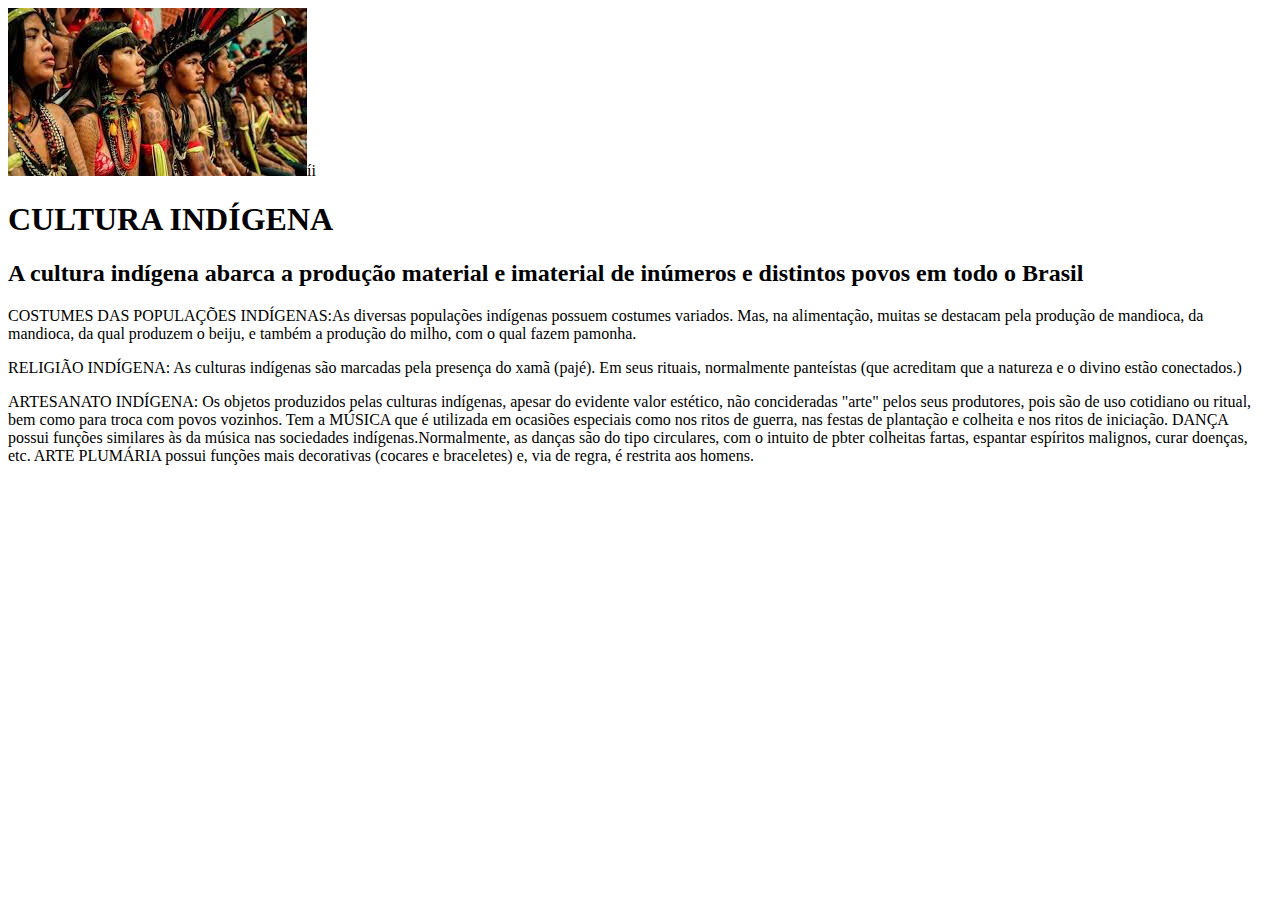
==== cultura.html @ 649b8c6c "12:12" ====
<!DOCTYPE html>
<html>
        <head>
                <title>CULTURA INDÍGENA</title>
                <link real="stylesheet" href="style.css">
        </head>
    
    <body>
          <div>
               <img src= "indígena.jpeg"  class= "indígena.jpeg"   >íi                <h1>CULTURA INDÍGENA</h1>
          </div>
 
            <h2>A cultura indígena abarca a produção material e imaterial de inúmeros e distintos povos em todo o Brasil</h2>

        </p>COSTUMES DAS POPULAÇÕES INDÍGENAS:As diversas populações indígenas possuem costumes variados. Mas, na alimentação, muitas se destacam pela produção de mandioca, da mandioca, da qual produzem o beiju, e também a produção do milho, com o qual fazem pamonha.

                </p>RELIGIÃO INDÍGENA: As culturas indígenas são marcadas pela presença do xamã (pajé). Em seus rituais, normalmente panteístas (que acreditam que a natureza e o divino estão conectados.)
                   </P>
                </p>ARTESANATO INDÍGENA: Os objetos produzidos pelas culturas indígenas, apesar do evidente valor estético, não concideradas "arte" pelos seus produtores, pois são de uso cotidiano ou ritual, bem como para troca com povos vozinhos. Tem a MÚSICA que é utilizada em ocasiões especiais como nos ritos de guerra, nas festas de plantação e colheita e nos ritos de iniciação. DANÇA possui funções similares às da música nas sociedades indígenas.Normalmente, as danças são do tipo circulares, com o intuito de pbter colheitas fartas, espantar espíritos malignos, curar doenças, etc. ARTE PLUMÁRIA possui funções mais decorativas (cocares e braceletes) e, via de regra, é restrita aos homens.
            </P>
        </body>
    </html>
---- style.css ----
.imagem{
    float:right;
    border: transparent thin solid;
    padding: 5px;
    margin: 0px 10px 10px 0;
    max-width: 250px;
}
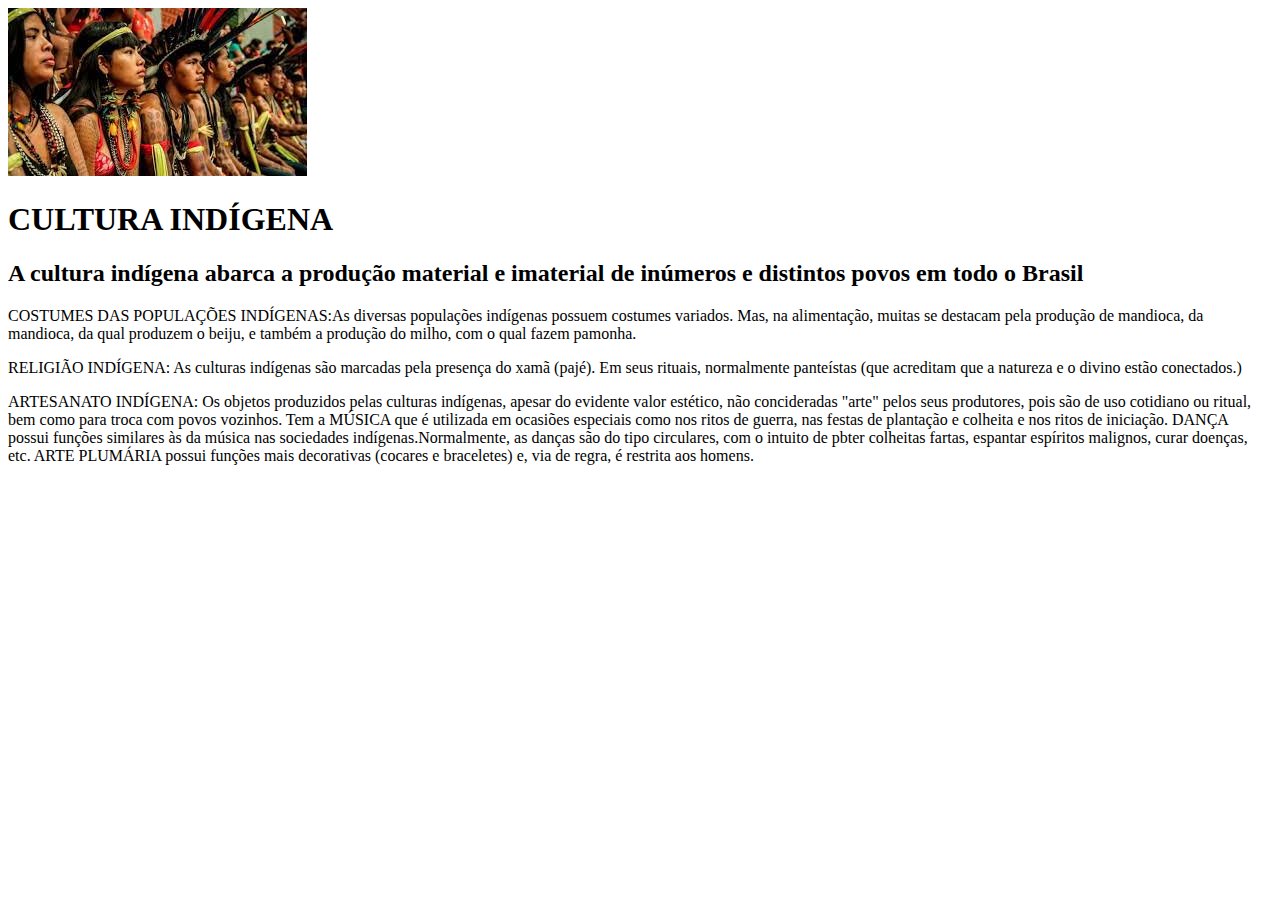
==== commit 74a190d2: "12:18" ====
--- a/cultura.html
+++ b/cultura.html
@@ -7,7 +7,7 @@
     
     <body>
           <div>
-               <img src= "indígena.jpeg"  class= "indígena.jpeg"   >íi                <h1>CULTURA INDÍGENA</h1>
+               <img src= "indígena.jpeg"  class= "indígena.jpeg"   >               <h1>CULTURA INDÍGENA</h1>
           </div>
  
             <h2>A cultura indígena abarca a produção material e imaterial de inúmeros e distintos povos em todo o Brasil</h2>
